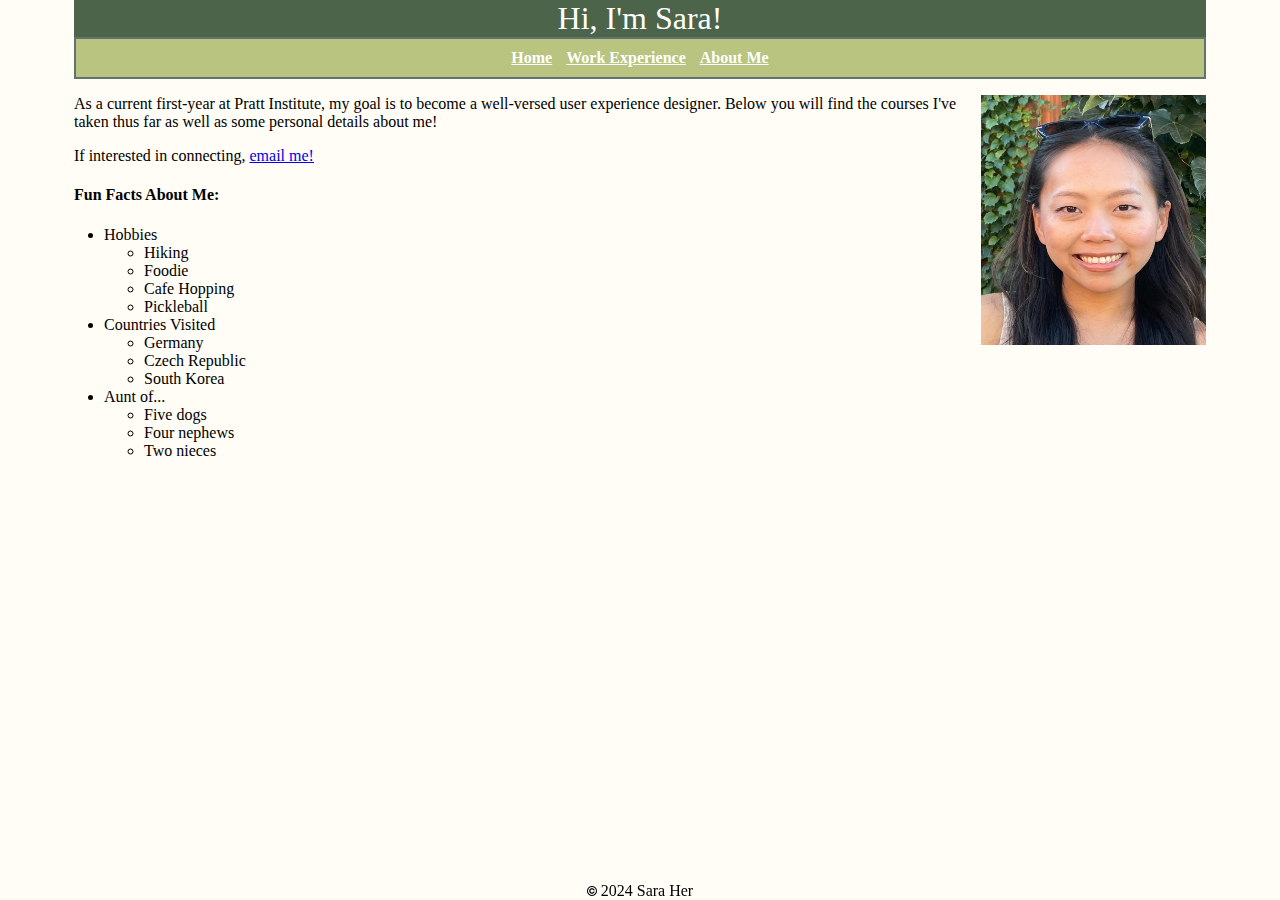
==== about_me.html @ 83a35aca "Add files via upload" ====
<!DOCTYPE html>
<html lang="en">
<head>
    <meta charset="UTF-8">
    <link rel="stylesheet" type="text/css" href="webbasicproject.css">
    <title>About Me</title>
</head>

 <header> 
    <a class="title">Hi, I'm Sara!</a>
</header>    
    
<body>   
<nav>
     <a class="nav-button" href="index.html">Home</a> 

    <a class="nav-button" href="work_experience.html">Work Experience</a> 
 
    <a class="nav-button" href="about_me.html">About Me</a>
</nav>
 
    <p>
        <a class="profile"><img src="profilepic.jpeg" alt="Profile image of Sara Her" width="225" height="250"></a>
    </p>
    <p>As a current first-year at Pratt Institute, my goal is to become a well-versed user experience designer. Below you will find the courses I've taken thus far as well as some personal details about me!
    </p>
    
  <p>If interested in connecting, <a href="mailto:sher307@pratt.edu">email me!</a></p>    
    
    
    <h4>Fun Facts About Me:</h4>
    <ul>
        <li>Hobbies
            <ul>
                <li>Hiking</li>
                <li>Foodie</li>
                <li>Cafe Hopping</li>
                <li>Pickleball</li>
            </ul>
        </li>
        <li>Countries Visited
            <ul>
                <li>Germany</li>
                <li>Czech Republic</li>
                <li>South Korea</li>
            </ul></li>
        <li>Aunt of... 
            <ul>
                <li>Five dogs</li>
                <li>Four nephews</li>
                <li>Two nieces</li>
            </ul></li>   
    </ul>
<footer id="footer">
    <img src="Copyright.svg.png" alt="Copyright" style="width:10px;height:10px;"> 2024 Sara Her 
</footer>  
</body>
    
</html>
---- webbasicproject.css ----
header{
    text-align: center;
    color: #FFFFFF;
    background-color: #4B644A;

    font-size: 2em;
    margin-left: 10px;
    margin-right: 10px;

 

}

nav {
    text-align: center;
    color: #4B644A;
    background-color: #B8C480;
    padding: 10px;
    margin-left: 10px;
    margin-right: 10px;
    border: 2px solid #5F7470;
    font-weight:bold;
  

 
}

.nav-button{
    color: #FFFFFF;
    background-color: #B8C480;
    padding: 5px;



}
.nav-button:hover {
    background-color:#919B64;
    padding-top: 10px;
    padding-bottom: 10px;

}

table{
    background-color: #D6D8D8;
    text-align: center;
    margin-left: auto;
    margin-right: auto;
    border: 2px solid #5F7470;
    padding: 10px;

}

th{
    text-decoration: underline;
}

body{
    text-align: left;
    background-color: #FFFDF6;
    font-family: serif;
    width: 90%;
    height: 50%;
    overflow: auto;
    margin: auto;
}

p{
    margin-left: 10px;
    margin-right: 10px;
   
}

.profile {
    float: right;
    margin-left: 10px;


}

h4{margin-left: 10px;
    margin-right: 10px;
}

#footer {
    text-align: center;
    position: fixed;
    left: 0;
    bottom: 0;
    width: 100%;  
    
}
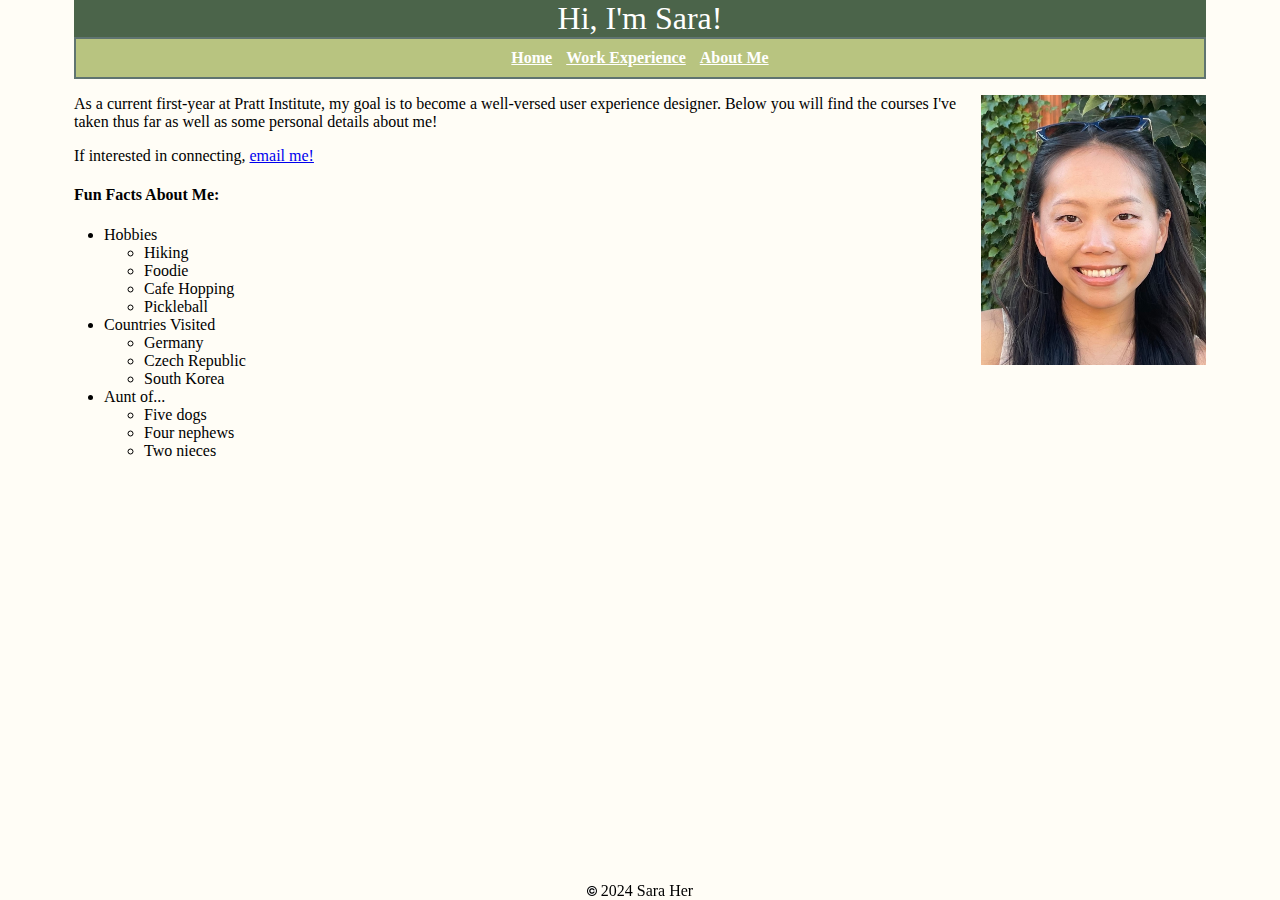
==== commit c7554d9c: "Update about_me.html" ====
--- a/about_me.html
+++ b/about_me.html
@@ -20,7 +20,7 @@
 </nav>
  
     <p>
-        <a class="profile"><img src="profilepic.jpeg" alt="Profile image of Sara Her" width="225" height="250"></a>
+        <a class="profile"><img src="profilepic.jpeg" alt="Profile image of Sara Her" width="225" height="270"></a>
     </p>
     <p>As a current first-year at Pratt Institute, my goal is to become a well-versed user experience designer. Below you will find the courses I've taken thus far as well as some personal details about me!
     </p>
@@ -56,4 +56,4 @@
 </footer>  
 </body>
     
-</html>+</html>
--- a/webbasicproject.css
+++ b/webbasicproject.css
@@ -90,4 +90,4 @@
     bottom: 0;
     width: 100%;  
     
-}+}
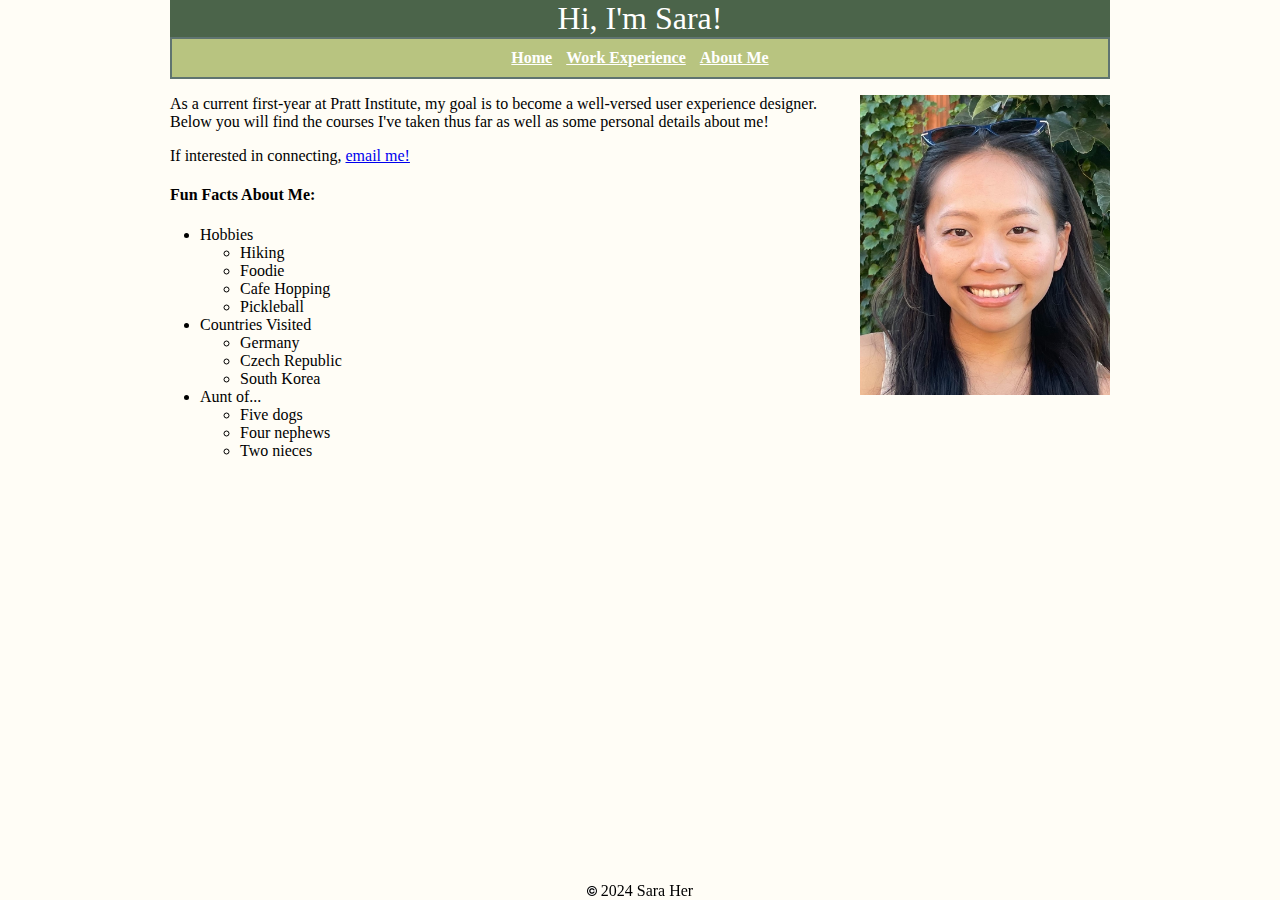
==== commit 57783763: "Add files via upload" ====
--- a/about_me.html
+++ b/about_me.html
@@ -5,12 +5,13 @@
     <link rel="stylesheet" type="text/css" href="webbasicproject.css">
     <title>About Me</title>
 </head>
-
+    
+<body> 
+    
  <header> 
     <a class="title">Hi, I'm Sara!</a>
 </header>    
-    
-<body>   
+  
 <nav>
      <a class="nav-button" href="index.html">Home</a> 
 
@@ -20,7 +21,7 @@
 </nav>
  
     <p>
-        <a class="profile"><img src="profilepic.jpeg" alt="Profile image of Sara Her" width="225" height="270"></a>
+        <img id="profile" src="profilepic.jpeg" alt="Profile image of Sara Her" ></a>
     </p>
     <p>As a current first-year at Pratt Institute, my goal is to become a well-versed user experience designer. Below you will find the courses I've taken thus far as well as some personal details about me!
     </p>
@@ -51,9 +52,9 @@
                 <li>Two nieces</li>
             </ul></li>   
     </ul>
-<footer id="footer">
-    <img src="Copyright.svg.png" alt="Copyright" style="width:10px;height:10px;"> 2024 Sara Her 
+<footer>
+    <img id="cc" src="Copyright.svg.png" alt="Copyright" > 2024 Sara Her 
 </footer>  
 </body>
     
-</html>
+</html>--- a/webbasicproject.css
+++ b/webbasicproject.css
@@ -60,7 +60,7 @@
     text-align: left;
     background-color: #FFFDF6;
     font-family: serif;
-    width: 90%;
+    width: 960px;
     height: 50%;
     overflow: auto;
     margin: auto;
@@ -72,9 +72,11 @@
    
 }
 
-.profile {
+#profile {
     float: right;
     margin-left: 10px;
+    width: 250px; 
+    height: 300px;
 
 
 }
@@ -82,12 +84,17 @@
 h4{margin-left: 10px;
     margin-right: 10px;
 }
+#cc{
+    height: 10px;
+    width: 10px;
+}
 
-#footer {
+footer {
     text-align: center;
     position: fixed;
     left: 0;
     bottom: 0;
-    width: 100%;  
+    width: 100%; 
+   
     
-}
+}